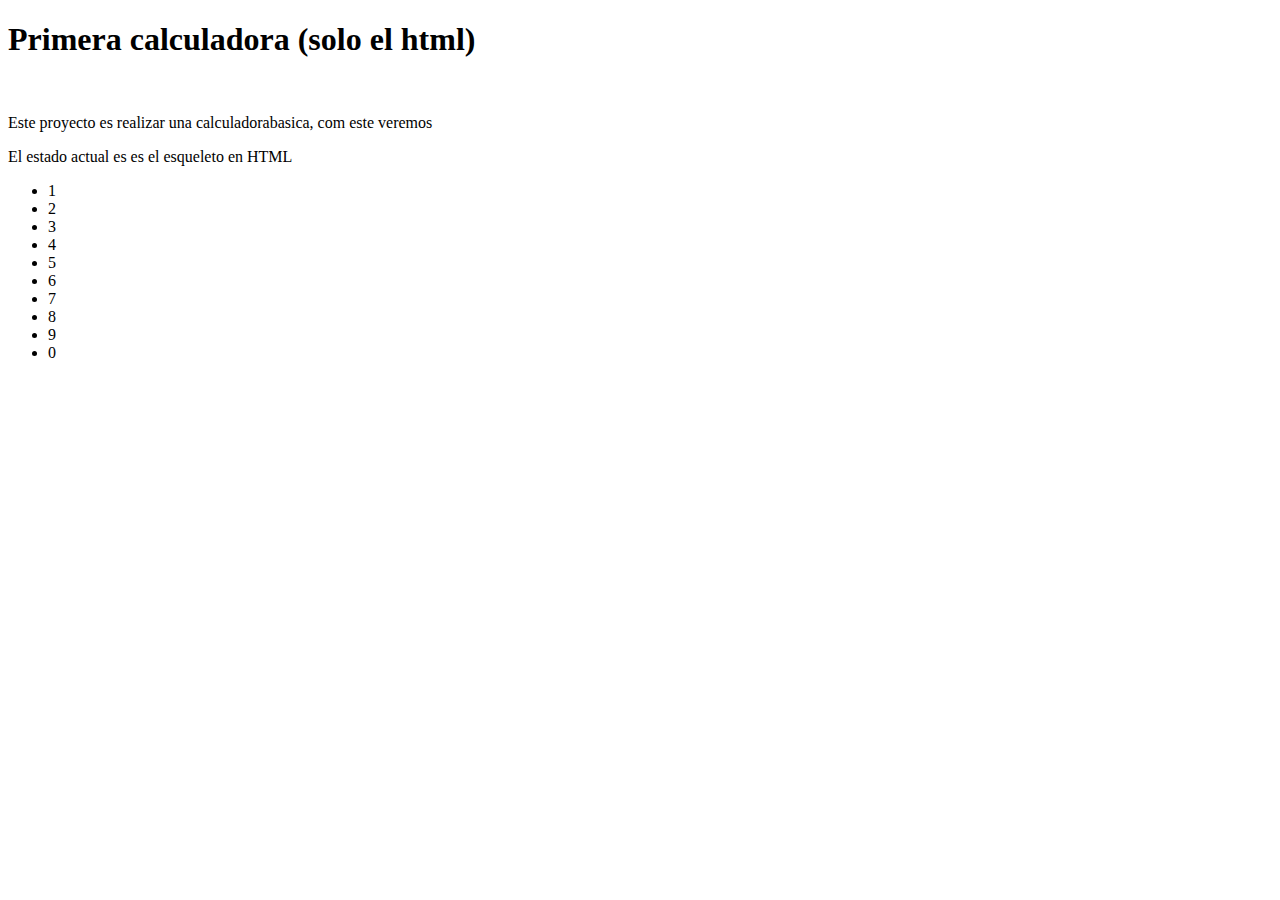
==== index.html @ fad4439f "firts commit" ====
<!DOCTYPE html>
<html lang="en">
<head>
    <meta charset="UTF-8">
    <meta name="viewport" content="width=device-width, initial-scale=1.0">
    <title>PROYECTO INICIAL</title>
</head>
<body>
    <h1>Primera calculadora (solo el html)</h1>
    <br>
    <div>
        <P>Este proyecto es realizar una calculadorabasica, com este veremos</P>
        <p>El estado actual es es el esqueleto en HTML</p>
    </div>
    <section id="calculadora" class="calculadora">
        <div id="pantalla" class="pantalla"></div>
        <div id="teclado" class="teclado"></div>
        <!-- este es un comentario-->
        <ul>
            <li>1</li>
            <li>2</li>
            <li>3</li>
            <li>4</li>
            <li>5</li>
            <li>6</li>
            <li>7</li>
            <li>8</li>
            <li>9</li>
            <li>0</li>
        </ul>
        <div id="instrucciones" class="instrucciones"></div>
    </section>
</html
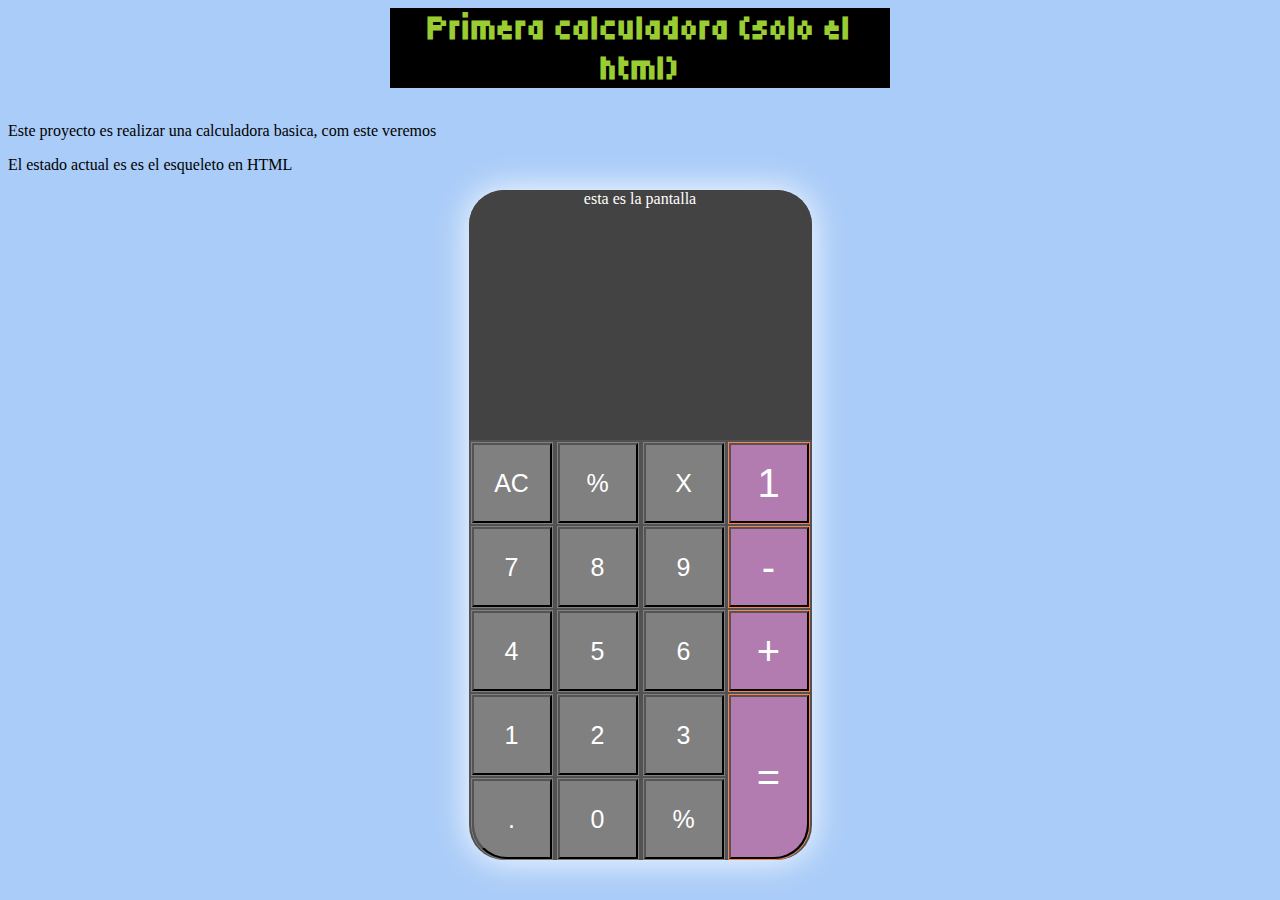
==== commit 2aff8053: "subiendo calculadora modificando botones" ====
--- a/index.html
+++ b/index.html
@@ -3,31 +3,54 @@
 <head>
     <meta charset="UTF-8">
     <meta name="viewport" content="width=device-width, initial-scale=1.0">
+    <link rel="stylesheet" href="styles.css">
     <title>PROYECTO INICIAL</title>
 </head>
 <body>
     <h1>Primera calculadora (solo el html)</h1>
     <br>
     <div>
-        <P>Este proyecto es realizar una calculadorabasica, com este veremos</P>
+        <P>Este proyecto es realizar una calculadora basica, com este veremos</P>
         <p>El estado actual es es el esqueleto en HTML</p>
     </div>
-    <section id="calculadora" class="calculadora">
-        <div id="pantalla" class="pantalla"></div>
-        <div id="teclado" class="teclado"></div>
+    <section id="calculator" class="calculator">
+        <div id="screen" class="screen">esta es la pantalla</div>
+        <div id="content-keyboard" class=" content-keyboard">
+            <div class="keyboard-section">
+                    <ul class="button-main">
+                        <li><button>AC</button></li>
+                        <li><button>%</button></li>
+                        <li><button>X</button></li>
+                    </ul>
+                    <ul class="button-main">
+                    <li><button>7</button></li>
+                    <li><button>8</button></li>
+                    <li><button>9</button></li>
+                    </ul>
+                    <ul class="button-main">
+                        <li><button>4</button></li>
+                        <li><button>5</button></li>
+                        <li><button>6</button></li>
+                    </ul>
+                    <ul class="button-main">
+                        <li><button>1</button></li>
+                        <li><button>2</button></li>
+                        <li><button>3</button></li>
+                    </ul>
+                    <ul class="button-main">
+                        <li class="btn_main"><button class="btn_main">.</button></li>
+                        <li><button>0</button></li>
+                        <li><button>%</button></li>
+                    </ul>
+            </div>    
+                <ul class="keyboard-main2">
+                    <li class="list-1"><button class="btn-1">1</button></li>
+                    <li class="list-2"><button class="btn-2">-</button></li>
+                    <li class="list-3"><button class="btn-3">+</button></li>
+                    <li class="list-4"><button class="btn-4">=</button></li>
+                </ul>
+        </div>
         <!-- este es un comentario-->
-        <ul>
-            <li>1</li>
-            <li>2</li>
-            <li>3</li>
-            <li>4</li>
-            <li>5</li>
-            <li>6</li>
-            <li>7</li>
-            <li>8</li>
-            <li>9</li>
-            <li>0</li>
-        </ul>
         <div id="instrucciones" class="instrucciones"></div>
     </section>
 </html--- a/styles.css
+++ b/styles.css
@@ -0,0 +1,148 @@
+@import url('https://fonts.googleapis.com/css2?family=Tiny5&display=swap');
+
+body
+{
+    background-color: rgb(170, 204, 248);
+}
+h1{
+    color: yellowgreen;
+    background-color: black;
+    max-width: 500px;
+    font-family: "Tiny5";
+    font-size: 35px;
+    text-align: center;
+    margin: auto;
+}
+
+.calculator{
+    background-color: rgb(83, 81, 81);
+    max-width: 343px;
+    height: 670px;
+    margin: auto;
+    box-shadow: 0 0 35px #fff;
+    border-radius: 35px;
+}
+
+.calculator .screen{
+    color: white;
+    background-color: rgb(68, 67, 67);
+    max-width: 500px;
+    height: 250px;
+    border-top-left-radius:35px ;
+    border-top-right-radius: 35px;
+    text-align: center;
+
+}
+
+.calculator .content-keyboard{
+    background-color:transparent;
+    margin: 0;
+    max-width: 300px;
+    height: 428px;
+    border-bottom-left-radius: 35px;
+    border-bottom-right-radius: 35px;
+    padding-top: 1px;
+}
+.calculator .content-keyboard .keyboard-section{
+    background-color:transparent;
+    width: 270px;
+    height: 410px;
+
+}
+.calculator .content-keyboard .keyboard-section li{
+    border: 1px solid gray;
+    list-style-type: none;
+    display: inline-block;
+    width: 80px;
+    height: 80px;
+    margin: 1px 0px;
+    padding: 0px;
+}
+.calculator .content-keyboard .keyboard-section .button-main {
+    background-color:transparent;
+    max-width: 290px;
+    padding: 0;
+    margin: 0;
+    margin-left: 2px;
+}
+.calculator .content-keyboard .keyboard-section .button-main button{
+    color: #fff;
+    background-color: gray;
+    font-size: 25PX;
+    padding: 0;
+    width: 80px;
+    height: 80px;
+}
+.calculator .content-keyboard .keyboard-main2{
+    background-color:transparent;
+    display:grid;
+    width: 89px;
+    margin-left: 218px;
+    margin-top: -410px;
+    height: 411px;
+    list-style-type: none;
+}
+.calculator .content-keyboard .keyboard-main2 button{
+    color: #fff;
+    font-size: 40px;
+    background-color: rgba(243, 155, 243, 0.596);
+}
+
+
+.calculator .content-keyboard .keyboard-main2 .list-1{
+    border: 1px solid coral;
+    list-style-type: none;
+    display: grid;
+    width: 80px;
+    height: 80px;
+    margin-top: 1px;
+    margin-left: 1px;
+
+}
+
+.calculator .content-keyboard .keyboard-main2 .list-2{
+    border: 1px solid coral;
+    list-style-type: none;
+    display: grid;
+    width: 80px;
+    height: 80px;
+    margin-top: 2px;
+    margin-left: 1px;
+    padding: 0;
+
+}
+
+.calculator .content-keyboard .keyboard-main2 .list-3{
+    border: 1px solid coral;
+    list-style-type: none;
+    display: grid;
+    width: 80px;
+    height: 80px;
+    margin-top: 2px;
+    margin-left: 1px;
+
+}
+.calculator .content-keyboard .keyboard-main2 .list-4{
+    border: 1px solid coral;
+    list-style-type: none;
+    display: grid;
+    width: 80px;
+    height: 164px;
+    margin-top: 2px;
+    margin-left: 1px;
+    border-bottom-right-radius: 35px;
+}
+.calculator .content-keyboard .keyboard-main2 .btn-4{
+    border-bottom-right-radius: 35px;
+}
+.calculator .content-keyboard .keyboard-section .btn_main{
+    border-bottom-left-radius: 35px;
+}
+
+.calculator li:hover{
+    box-shadow: 0 0 20px #020202;
+}
+
+
+
+
